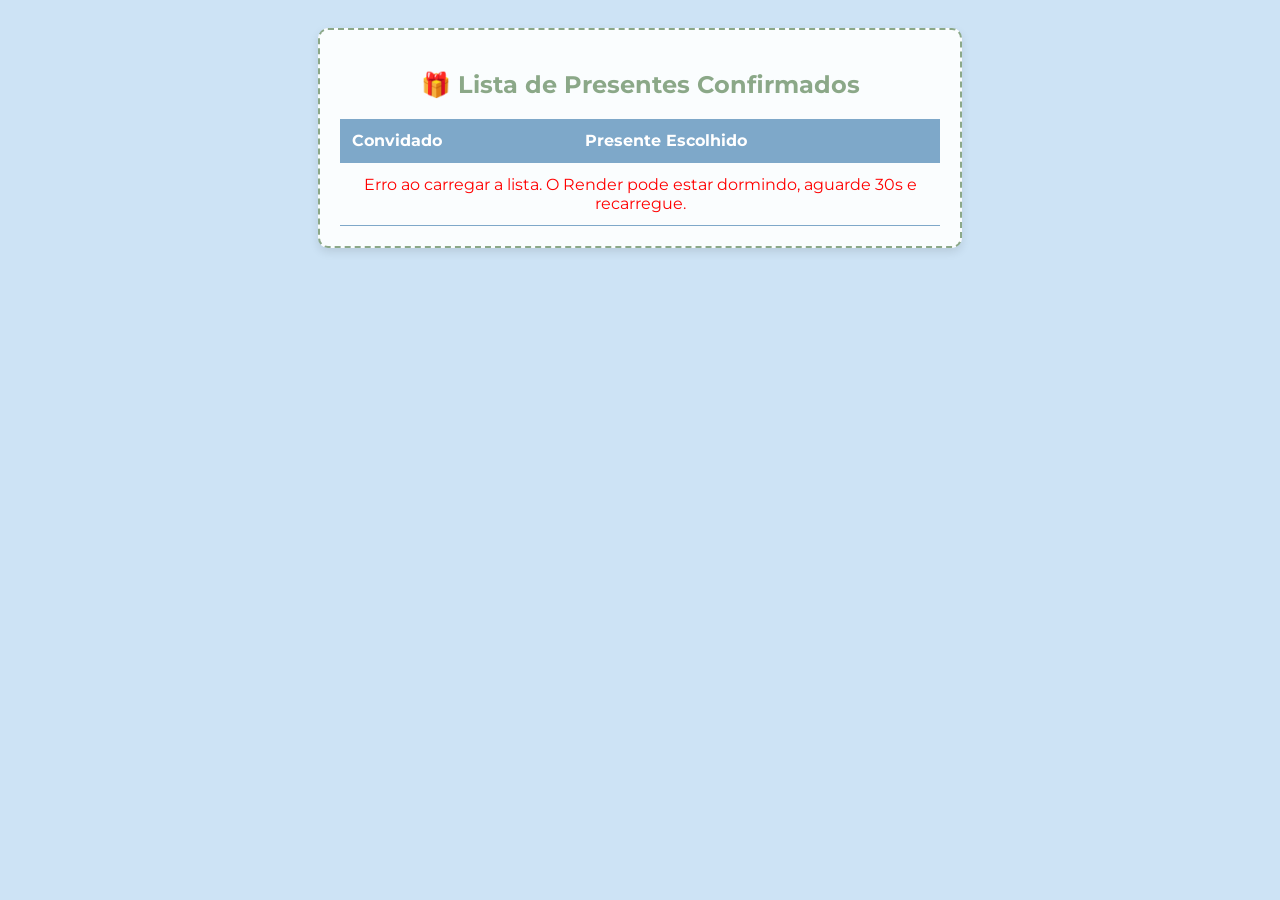
==== admin.html @ 212c279d "Adicionando pagina admin" ====
<!DOCTYPE html>
<html lang="pt-BR">
<head>
    <meta charset="UTF-8">
    <meta name="viewport" content="width=device-width, initial-scale=1.0">
    <title>Lista de Convidados - Chá de Panela</title>
    <link href="https://fonts.googleapis.com/css2?family=Montserrat:wght@400;600&display=swap" rel="stylesheet">
    <style>
        body { font-family: 'Montserrat', sans-serif; background-color: #cde3f5; padding: 20px; text-align: center; color: #1a1a1a; }
        .container { max-width: 600px; margin: 0 auto; background: rgba(255, 255, 255, 0.9); padding: 20px; border-radius: 10px; box-shadow: 0 4px 10px rgba(0,0,0,0.1); border: 2px dashed #8ba888; }
        h2 { color: #8ba888; margin-bottom: 20px; }
        table { width: 100%; border-collapse: collapse; margin-top: 10px; }
        th, td { padding: 12px; border-bottom: 1px solid #7ea8c9; text-align: left; }
        th { background-color: #7ea8c9; color: white; }
        .pix { color: #8ba888; font-weight: bold; }
    </style>
</head>
<body>
    <div class="container">
        <h2>🎁 Lista de Presentes Confirmados</h2>
        <table>
            <thead>
                <tr>
                    <th>Convidado</th>
                    <th>Presente Escolhido</th>
                </tr>
            </thead>
            <tbody id="tabela-convidados">
                <tr><td colspan="2">Carregando lista...</td></tr>
            </tbody>
        </table>
    </div>

    <script>
        async function carregarLista() {
            try {
                // Puxa os dados direto do seu banco no Render
                const response = await fetch('https://backend-cha-panela.onrender.com/api/admin/lista');
                const convidados = await response.json();
                const tbody = document.getElementById('tabela-convidados');
                tbody.innerHTML = '';

                // Se a lista estiver vazia (como está agora que você limpou)
                if(convidados.length === 0) {
                    tbody.innerHTML = '<tr><td colspan="2" style="text-align:center;">Nenhum convidado confirmou ainda.</td></tr>';
                    return;
                }

                // Preenche a tabela com quem já confirmou
                convidados.forEach(c => {
                    const tr = document.createElement('tr');
                    const presente = c.fezPix ? '<span class="pix">Fez PIX 💰</span>' : `Presente Nº ${c.numeroEscolhido}`;
                    tr.innerHTML = `<td><strong>${c.nome}</strong></td><td>${presente}</td>`;
                    tbody.appendChild(tr);
                });
            } catch (error) {
                document.getElementById('tabela-convidados').innerHTML = '<tr><td colspan="2" style="color:red; text-align:center;">Erro ao carregar a lista. O Render pode estar dormindo, aguarde 30s e recarregue.</td></tr>';
            }
        }
        carregarLista();
    </script>
</body>
</html>
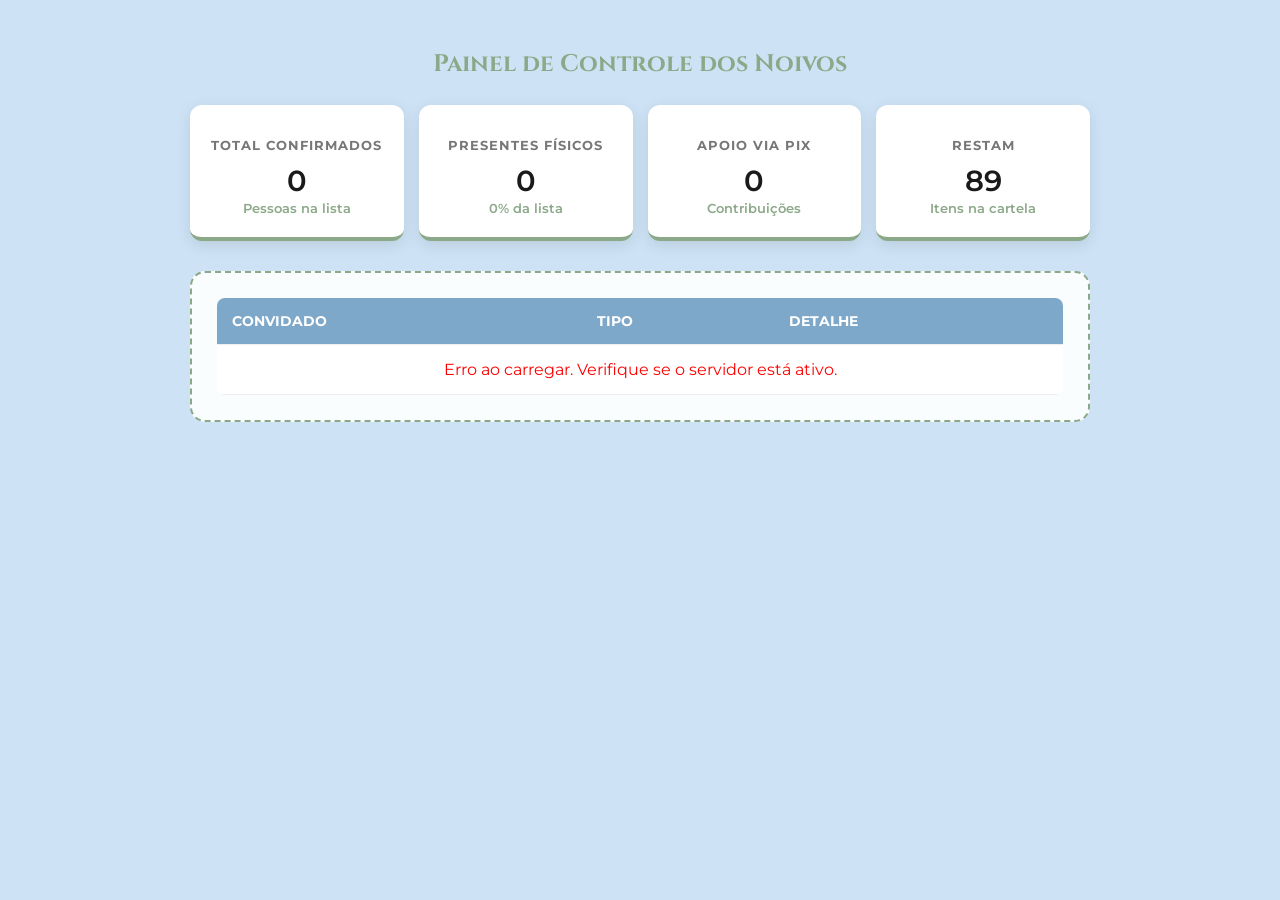
==== commit a37a8798: "Adicionando mais funcionalidade pagina admin" ====
--- a/admin.html
+++ b/admin.html
@@ -3,61 +3,136 @@
 <head>
     <meta charset="UTF-8">
     <meta name="viewport" content="width=device-width, initial-scale=1.0">
-    <title>Lista de Convidados - Chá de Panela</title>
-    <link href="https://fonts.googleapis.com/css2?family=Montserrat:wght@400;600&display=swap" rel="stylesheet">
+    <title>Painel Administrativo - Adiel & Julia</title>
+    <link href="https://fonts.googleapis.com/css2?family=Cinzel:wght@400;600&family=Montserrat:wght@300;400;600&display=swap" rel="stylesheet">
     <style>
-        body { font-family: 'Montserrat', sans-serif; background-color: #cde3f5; padding: 20px; text-align: center; color: #1a1a1a; }
-        .container { max-width: 600px; margin: 0 auto; background: rgba(255, 255, 255, 0.9); padding: 20px; border-radius: 10px; box-shadow: 0 4px 10px rgba(0,0,0,0.1); border: 2px dashed #8ba888; }
-        h2 { color: #8ba888; margin-bottom: 20px; }
-        table { width: 100%; border-collapse: collapse; margin-top: 10px; }
-        th, td { padding: 12px; border-bottom: 1px solid #7ea8c9; text-align: left; }
-        th { background-color: #7ea8c9; color: white; }
-        .pix { color: #8ba888; font-weight: bold; }
+        body { font-family: 'Montserrat', sans-serif; background-color: #cde3f5; padding: 20px; color: #1a1a1a; }
+        .container { max-width: 900px; margin: 0 auto; }
+        
+        /* Estilo dos Cards de Resumo */
+        .dashboard { display: grid; grid-template-columns: repeat(auto-fit, minmax(200px, 1fr)); gap: 15px; margin-bottom: 30px; }
+        .card { background: white; padding: 20px; border-radius: 12px; box-shadow: 0 4px 15px rgba(0,0,0,0.1); border-bottom: 4px solid #8ba888; text-align: center; }
+        .card h3 { font-size: 0.8rem; text-transform: uppercase; color: #777; margin-bottom: 10px; letter-spacing: 1px; }
+        .card p { font-size: 1.8rem; font-weight: 600; color: #1a1a1a; margin: 0; }
+        .card .sub { font-size: 0.8rem; color: #8ba888; font-weight: 600; }
+
+        /* Tabela e Lista */
+        .lista-container { background: rgba(255, 255, 255, 0.9); padding: 25px; border-radius: 15px; border: 2px dashed #8ba888; }
+        h2 { font-family: 'Cinzel', serif; text-align: center; color: #8ba888; margin-bottom: 25px; }
+        table { width: 100%; border-collapse: collapse; background: white; border-radius: 8px; overflow: hidden; }
+        th, td { padding: 15px; text-align: left; border-bottom: 1px solid #eee; }
+        th { background-color: #7ea8c9; color: white; text-transform: uppercase; font-size: 0.85rem; }
+        tr:hover { background-color: #f9f9f9; }
+        
+        .badge-pix { background: #8ba888; color: white; padding: 4px 8px; border-radius: 4px; font-size: 0.75rem; font-weight: bold; }
+        .badge-presente { background: #7ea8c9; color: white; padding: 4px 8px; border-radius: 4px; font-size: 0.75rem; font-weight: bold; }
+        
+        @media (max-width: 600px) {
+            th, td { padding: 10px; font-size: 0.85rem; }
+            .dashboard { grid-template-columns: 1fr 1fr; }
+        }
     </style>
 </head>
 <body>
+
     <div class="container">
-        <h2>🎁 Lista de Presentes Confirmados</h2>
-        <table>
-            <thead>
-                <tr>
-                    <th>Convidado</th>
-                    <th>Presente Escolhido</th>
-                </tr>
-            </thead>
-            <tbody id="tabela-convidados">
-                <tr><td colspan="2">Carregando lista...</td></tr>
-            </tbody>
-        </table>
+        <h2>Painel de Controle dos Noivos</h2>
+
+        <div class="dashboard">
+            <div class="card">
+                <h3>Total Confirmados</h3>
+                <p id="count-total">0</p>
+                <span class="sub">Pessoas na lista</span>
+            </div>
+            <div class="card">
+                <h3>Presentes Físicos</h3>
+                <p id="count-presentes">0</p>
+                <span class="sub" id="perc-lista">0% da lista</span>
+            </div>
+            <div class="card">
+                <h3>Apoio via PIX</h3>
+                <p id="count-pix">0</p>
+                <span class="sub">Contribuições</span>
+            </div>
+            <div class="card">
+                <h3>Restam</h3>
+                <p id="count-restam">89</p>
+                <span class="sub">Itens na cartela</span>
+            </div>
+        </div>
+
+        <div class="lista-container">
+            <table>
+                <thead>
+                    <tr>
+                        <th>Convidado</th>
+                        <th>Tipo</th>
+                        <th>Detalhe</th>
+                    </tr>
+                </thead>
+                <tbody id="tabela-body">
+                    <tr><td colspan="3" style="text-align: center;">Carregando dados...</td></tr>
+                </tbody>
+            </table>
+        </div>
     </div>
 
     <script>
-        async function carregarLista() {
+        async function carregarDashboard() {
             try {
-                // Puxa os dados direto do seu banco no Render
                 const response = await fetch('https://backend-cha-panela.onrender.com/api/admin/lista');
                 const convidados = await response.json();
-                const tbody = document.getElementById('tabela-convidados');
+                
+                const totalConfirmados = convidados.length;
+                const totalPix = convidados.filter(c => c.fezPix).length;
+                const totalPresentes = totalConfirmados - totalPix;
+                const totalItensLista = 89;
+                const restam = totalItensLista - totalPresentes;
+                const percentagem = Math.round((totalPresentes / totalItensLista) * 100);
+
+                // Atualiza os Cards
+                document.getElementById('count-total').innerText = totalConfirmados;
+                document.getElementById('count-presentes').innerText = totalPresentes;
+                document.getElementById('count-pix').innerText = totalPix;
+                document.getElementById('count-restam').innerText = restam > 0 ? restam : 0;
+                document.getElementById('perc-lista').innerText = `${percentagem}% da cartela preenchida`;
+
+                // Atualiza a Tabela
+                const tbody = document.getElementById('tabela-body');
                 tbody.innerHTML = '';
 
-                // Se a lista estiver vazia (como está agora que você limpou)
-                if(convidados.length === 0) {
-                    tbody.innerHTML = '<tr><td colspan="2" style="text-align:center;">Nenhum convidado confirmou ainda.</td></tr>';
+                if (convidados.length === 0) {
+                    tbody.innerHTML = '<tr><td colspan="3" style="text-align: center;">Ainda não há confirmações.</td></tr>';
                     return;
                 }
 
-                // Preenche a tabela com quem já confirmou
+                // Ordena por nome
+                convidados.sort((a, b) => a.nome.localeCompare(b.nome));
+
                 convidados.forEach(c => {
                     const tr = document.createElement('tr');
-                    const presente = c.fezPix ? '<span class="pix">Fez PIX 💰</span>' : `Presente Nº ${c.numeroEscolhido}`;
-                    tr.innerHTML = `<td><strong>${c.nome}</strong></td><td>${presente}</td>`;
+                    const tipoBadge = c.fezPix 
+                        ? '<span class="badge-pix">PIX</span>' 
+                        : '<span class="badge-presente">PRESENTE</span>';
+                    const detalhe = c.fezPix ? 'Contribuição em dinheiro' : `Número escolhido: ${c.numeroEscolhido}`;
+                    
+                    tr.innerHTML = `
+                        <td><strong>${c.nome}</strong></td>
+                        <td>${tipoBadge}</td>
+                        <td>${detalhe}</td>
+                    `;
                     tbody.appendChild(tr);
                 });
+
             } catch (error) {
-                document.getElementById('tabela-convidados').innerHTML = '<tr><td colspan="2" style="color:red; text-align:center;">Erro ao carregar a lista. O Render pode estar dormindo, aguarde 30s e recarregue.</td></tr>';
+                console.error(error);
+                document.getElementById('tabela-body').innerHTML = '<tr><td colspan="3" style="color: red; text-align: center;">Erro ao carregar. Verifique se o servidor está ativo.</td></tr>';
             }
         }
-        carregarLista();
+
+        carregarDashboard();
+        // Atualiza automaticamente a cada 2 minutos
+        setInterval(carregarDashboard, 120000);
     </script>
 </body>
 </html>
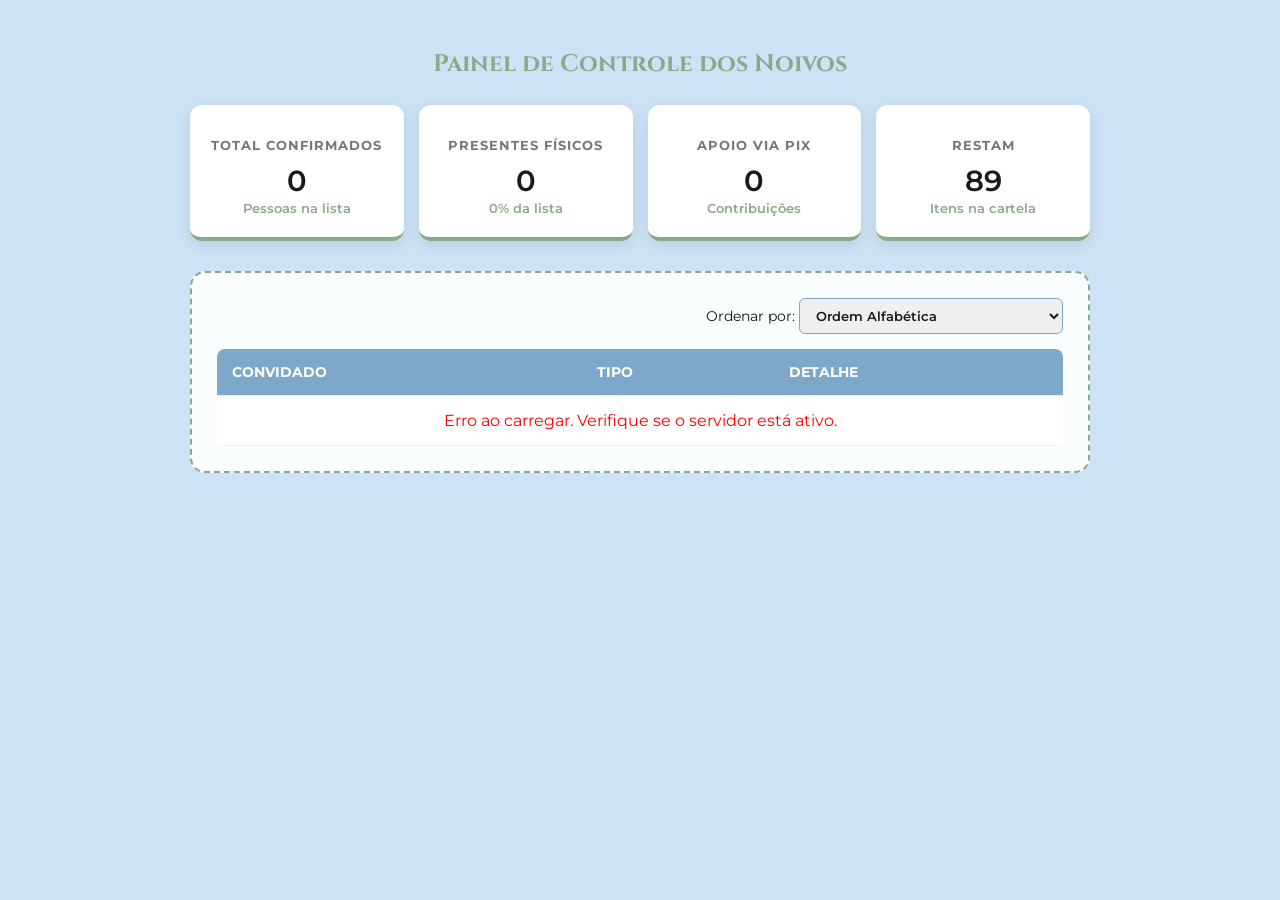
==== commit 5109310f: "Adicionando mais funcionalidade pagina admin" ====
--- a/admin.html
+++ b/admin.html
@@ -19,6 +19,11 @@
         /* Tabela e Lista */
         .lista-container { background: rgba(255, 255, 255, 0.9); padding: 25px; border-radius: 15px; border: 2px dashed #8ba888; }
         h2 { font-family: 'Cinzel', serif; text-align: center; color: #8ba888; margin-bottom: 25px; }
+        
+        /* Filtro */
+        .filtro-container { text-align: right; margin-bottom: 15px; font-size: 0.9rem; }
+        .filtro-container select { padding: 8px 12px; border-radius: 6px; border: 1px solid #7ea8c9; font-family: 'Montserrat', sans-serif; font-weight: 600; color: #1a1a1a; cursor: pointer; outline: none; }
+
         table { width: 100%; border-collapse: collapse; background: white; border-radius: 8px; overflow: hidden; }
         th, td { padding: 15px; text-align: left; border-bottom: 1px solid #eee; }
         th { background-color: #7ea8c9; color: white; text-transform: uppercase; font-size: 0.85rem; }
@@ -30,6 +35,7 @@
         @media (max-width: 600px) {
             th, td { padding: 10px; font-size: 0.85rem; }
             .dashboard { grid-template-columns: 1fr 1fr; }
+            .filtro-container { text-align: center; }
         }
     </style>
 </head>
@@ -62,6 +68,16 @@
         </div>
 
         <div class="lista-container">
+            
+            <div class="filtro-container">
+                <label for="ordenacao">Ordenar por: </label>
+                <select id="ordenacao" onchange="carregarDashboard()">
+                    <option value="nome">Ordem Alfabética</option>
+                    <option value="primeiros">Ordem de Escolha (1º ao último)</option>
+                    <option value="recentes">Mais Recentes (Último ao 1º)</option>
+                </select>
+            </div>
+
             <table>
                 <thead>
                     <tr>
@@ -81,7 +97,7 @@
         async function carregarDashboard() {
             try {
                 const response = await fetch('https://backend-cha-panela.onrender.com/api/admin/lista');
-                const convidados = await response.json();
+                let convidados = await response.json();
                 
                 const totalConfirmados = convidados.length;
                 const totalPix = convidados.filter(c => c.fezPix).length;
@@ -90,14 +106,12 @@
                 const restam = totalItensLista - totalPresentes;
                 const percentagem = Math.round((totalPresentes / totalItensLista) * 100);
 
-                // Atualiza os Cards
                 document.getElementById('count-total').innerText = totalConfirmados;
                 document.getElementById('count-presentes').innerText = totalPresentes;
                 document.getElementById('count-pix').innerText = totalPix;
                 document.getElementById('count-restam').innerText = restam > 0 ? restam : 0;
                 document.getElementById('perc-lista').innerText = `${percentagem}% da cartela preenchida`;
 
-                // Atualiza a Tabela
                 const tbody = document.getElementById('tabela-body');
                 tbody.innerHTML = '';
 
@@ -106,8 +120,16 @@
                     return;
                 }
 
-                // Ordena por nome
-                convidados.sort((a, b) => a.nome.localeCompare(b.nome));
+                // LÓGICA DO FILTRO AQUI
+                const ordemSelecionada = document.getElementById('ordenacao').value;
+                
+                if (ordemSelecionada === 'nome') {
+                    convidados.sort((a, b) => a.nome.localeCompare(b.nome)); // Alfabética
+                } else if (ordemSelecionada === 'primeiros') {
+                    convidados.sort((a, b) => a.id - b.id); // Pelo ID crescente
+                } else if (ordemSelecionada === 'recentes') {
+                    convidados.sort((a, b) => b.id - a.id); // Pelo ID decrescente
+                }
 
                 convidados.forEach(c => {
                     const tr = document.createElement('tr');
@@ -131,7 +153,6 @@
         }
 
         carregarDashboard();
-        // Atualiza automaticamente a cada 2 minutos
         setInterval(carregarDashboard, 120000);
     </script>
 </body>
